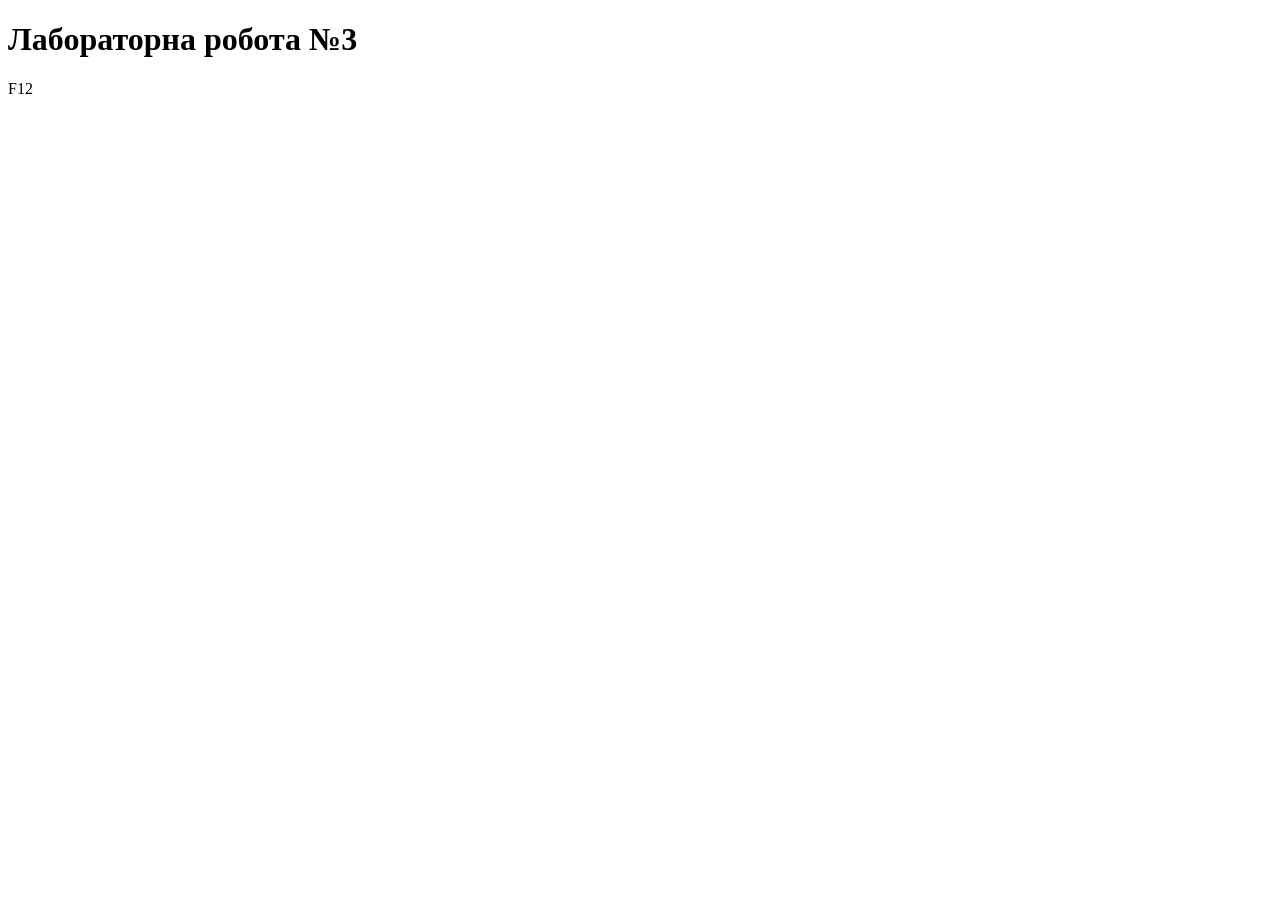
==== lab3/index.html @ 8c35763d "Create index.html" ====
<!DOCTYPE html>
<html lang="uk">
<head>
    <meta charset="UTF-8">
    <title>Лабораторна робота №3</title>
</head>
<body>
    <h1>Лабораторна робота №3</h1>
    <p>F12</p>

    <script src="script.js"></script>
</body>
</html>
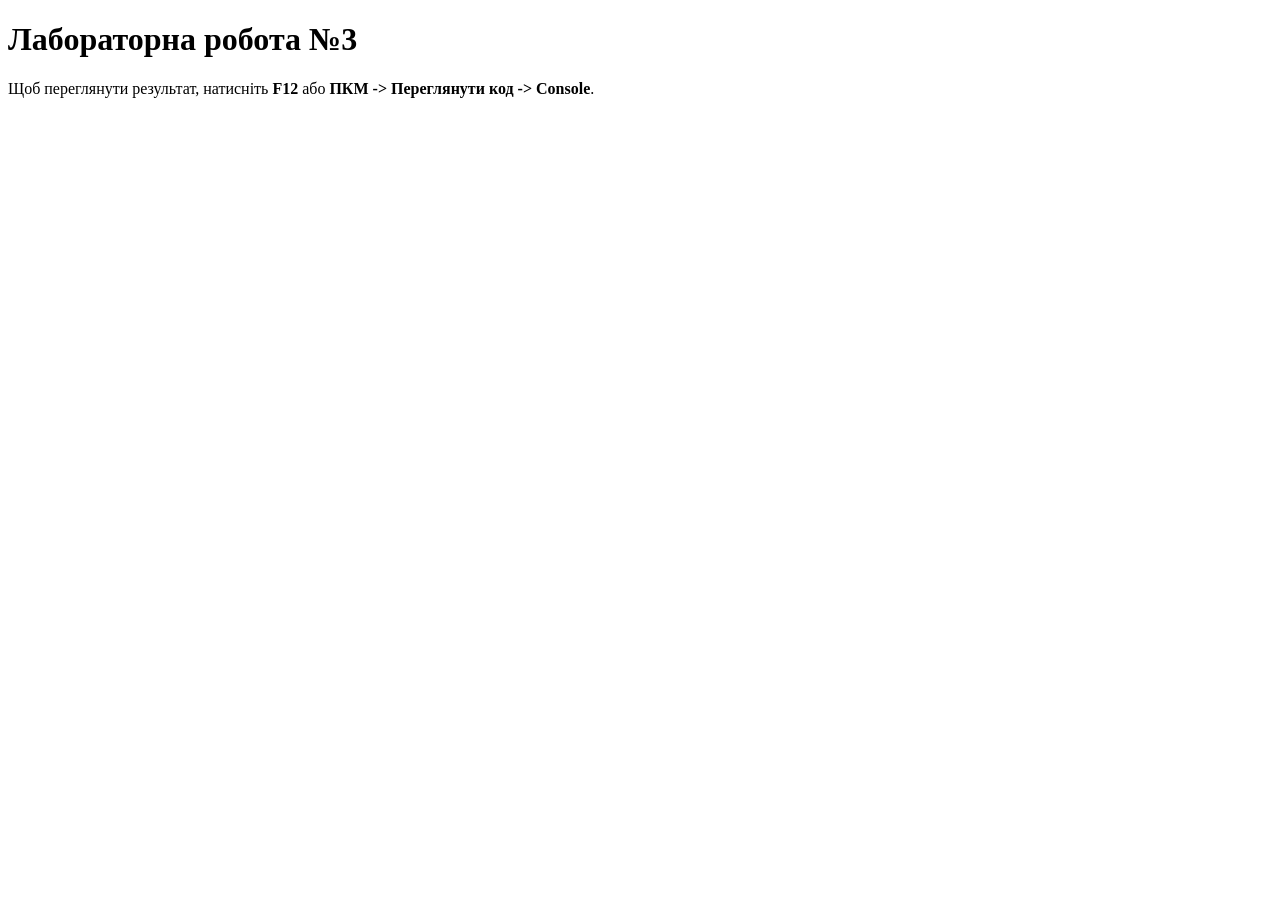
==== commit ee90225b: "Update index.html" ====
--- a/lab3/index.html
+++ b/lab3/index.html
@@ -1,13 +1,19 @@
 <!DOCTYPE html>
 <html lang="uk">
 <head>
-    <meta charset="UTF-8">
-    <title>Лабораторна робота №3</title>
+  <meta charset="utf-8">
+  <meta name="viewport" content="width=device-width, initial-scale=1.0">
+  <title>Лабораторна робота №3 - JS</title>
 </head>
 <body>
-    <h1>Лабораторна робота №3</h1>
-    <p>F12</p>
 
-    <script src="script.js"></script>
+  <h1>Лабораторна робота №3</h1>
+  <p>Щоб переглянути результат, натисніть <b>F12</b> або <b>ПКМ -> Переглянути код -> Console</b>.</p>
+
+  <script src="SpeakHello.js"></script>
+  <script src="SpeakGoodBye.js"></script>
+
+  <script src="script.js"></script>
+
 </body>
 </html>
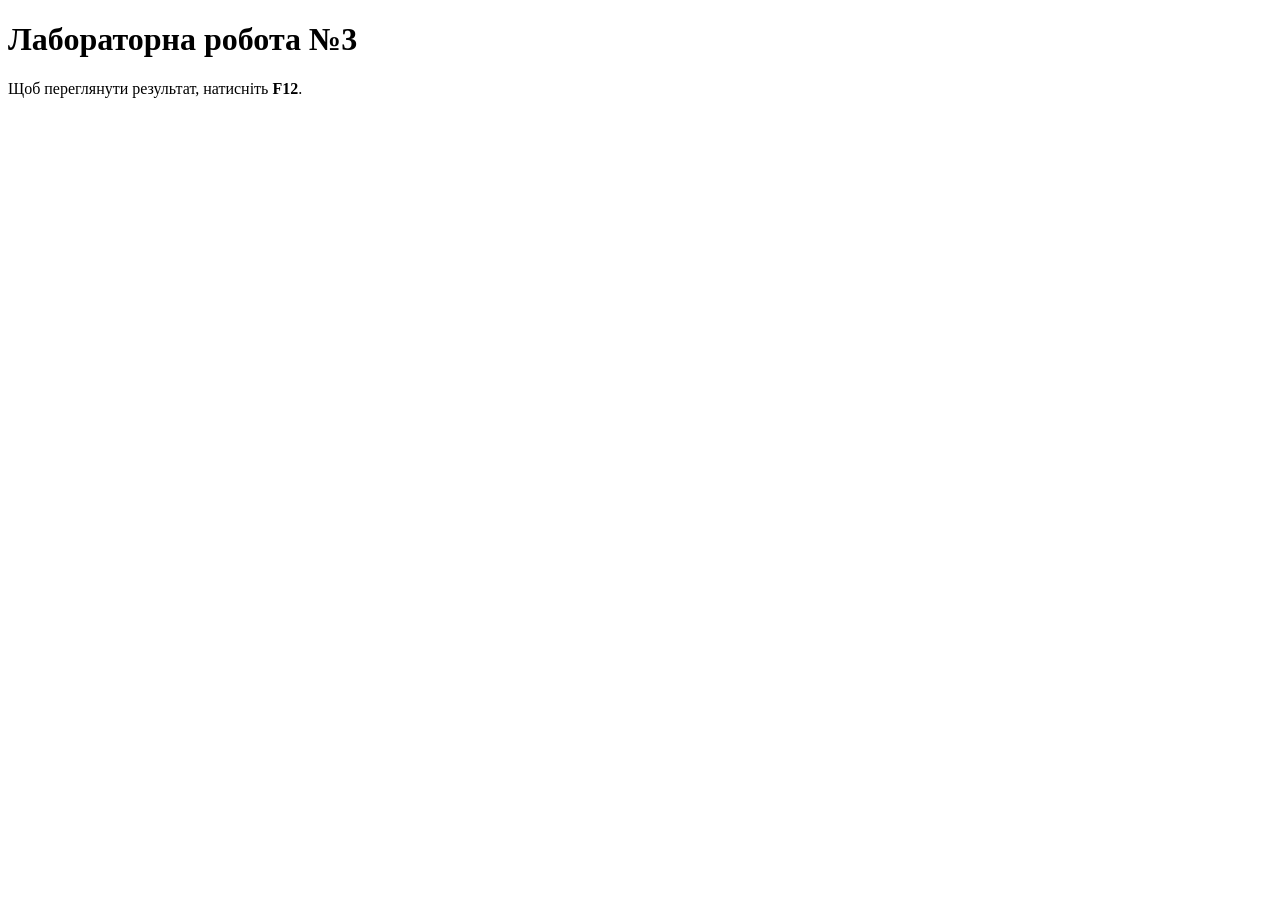
==== commit f186295a: "Update index.html" ====
--- a/lab3/index.html
+++ b/lab3/index.html
@@ -8,7 +8,7 @@
 <body>
 
   <h1>Лабораторна робота №3</h1>
-  <p>Щоб переглянути результат, натисніть <b>F12</b> або <b>ПКМ -> Переглянути код -> Console</b>.</p>
+  <p>Щоб переглянути результат, натисніть <b>F12</b>.</p>
 
   <script src="SpeakHello.js"></script>
   <script src="SpeakGoodBye.js"></script>
